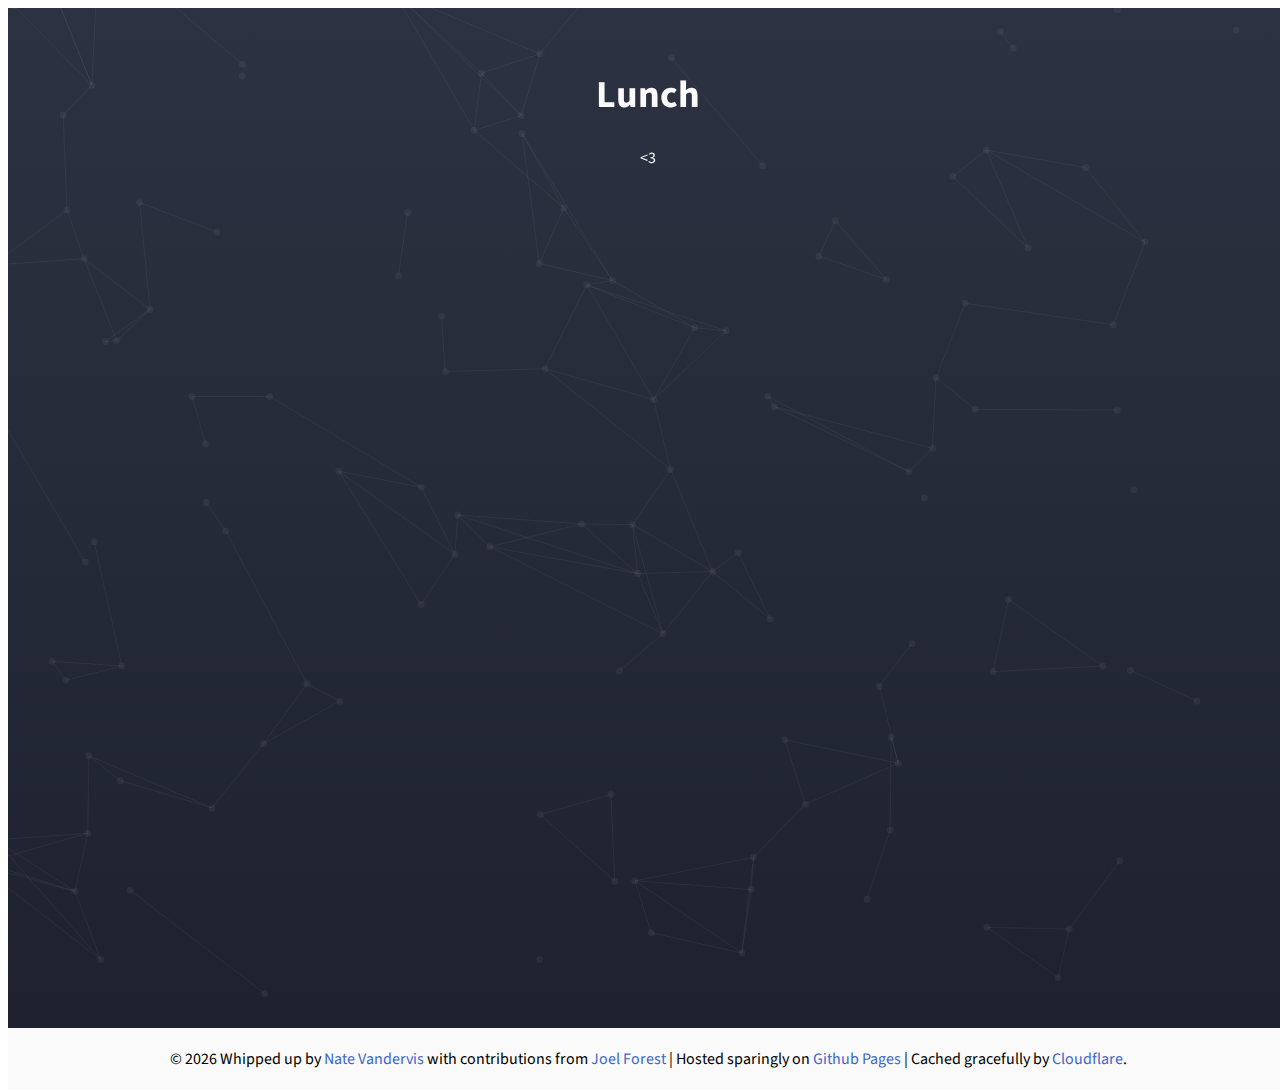
==== index.html @ 73d7c3c2 "Merge pull request #12 from djm204/gh-pages" ====
<!doctype html>
<html lang="en">
  <head>
  <meta charset="utf-8">
  <meta http-equiv="x-ua-compatible" content="ie=edge">
  <title>Lunch - It's what goes down the gullet.</title>
  <meta name="viewport" content="width=device-width, initial-scale=1">
  <meta name="description" content="It's what goes down the gullet... soon to be a SaaS for lunch menus... hang tight... or loose... You do you.">

  <link rel="stylesheet" href="https://fonts.googleapis.com/css?family=Source+Sans+Pro:300,400,600">

  <link href="style.css" rel="stylesheet">
  <link rel="icon" href="favicon.png">

</head>
<body>

    <div class="featured-area">
        <div class="wrapper lunch">

            <h1>Lunch</h1>

            <section></section>

            <!-- <p><span class="veggie"><img src="img/veggie.svg" width="12" height="12" alt="Veggie Icon" /></span>Vegetarian: Spaghetti with veggie bolognaise</p> -->

            <p class="heart"><3</p>

        </div>
    </div>

    <footer class="site-footer">
        <p class="copyright">&copy; <span class="year"></span> Whipped up by <a href="https://hugemuffs.com">Nate Vandervis</a> with contributions from <a href="https://twitter.com/jvforest">Joel Forest</a> | Hosted sparingly on <a href="https://pages.github.com">Github Pages</a> | Cached gracefully by <a href="https://www.cloudflare.com">Cloudflare</a>.</p>
    </footer>

    <script src="https://ajax.googleapis.com/ajax/libs/jquery/2.1.3/jquery.min.js"></script>
    <script src="particleGround.min.js"></script>
    <script src="scripts.js"></script>

    <script>

      !function(l,u,n,c,h){l.GoogleAnalyticsObject=n;l[n]||(l[n]=function(){
      (l[n].q=l[n].q||[]).push(arguments)});l[n].l=+new Date;c=u.createElement('script');
      h=u.scripts[0];c.src='//www.google-analytics.com/analytics.js';
      h.parentNode.insertBefore(c,h)}(window,document,'ga');

      ga('create', 'UA-29923838-4', 'auto');
      ga('send', 'pageview');

    </script>

    <script type="text/javascript">
       $(window).load(function() {
          $('.heart').natorize({
            'enterOn' : 'click',
            'delayTime' : 1000,
          });
        });
    </script>
    <script>
      $(document).ready(function(){

        $.getJSON("https://cdn.contentful.com/spaces/6qqte9wlq16o/entries?access_token=bab0ec81f61331d6e29f5c0e3164d8d506c5ae6957088607c0125a71124177c7", function(data) {
        	var menu = [];
        	$.each(data.items[0].fields, function(key, val) {
        		if (key == "weekStart" || key == "weekEnd" || key == "weekTitle") {
            } else {
        			if (key == "caterer") {
        				if (val == "All Seasons") {
        					menu.push("<p class='caterer'>Catered by: <a href='http://allseasonscatering.ca/' target='_blank'>" + val + "</a></p>");
        				} else {
        					menu.push("<p class='caterer'>Catered by: <a href='http://www.urbanprairiecuisine.com/' target='_blank'>" + val + "</a></p>");
        				}
        			} else {
                if ( key.indexOf('Veg') != -1 ){

                  menu.push("<p><span class='veggie'><img src='img/veggie.svg' width='12' height='12' alt='Veggie Icon' /></span><a class='google-search' href='http://www.google.com/search?q=" + val + "' target='_blank'>" + val + "</a></p>");
                } else {
                        var formattedVal = googler(val);
                        menu.push("<div class='"+ key +"'><h2>" + key + "</h2><p> " + formattedVal + "</p></div>");
                }
        			}
        		}
        	});
        	$("<div/>", {
        		"class": "menu",
        		html: menu.join("").replace(/([,])/g, "<br />")
        	}).appendTo("section");
        });

      });

        function googler(val){

            var items =  val.splice('<br>');
            items.forEach(function(item , index){
                items[index] = "<a class='google-search' href='http://www.google.com/search?q=" + item + "' target='_blank'>" +item+"</a>";
            });

            return items.join('<br>');

        }

    </script>


</body>
</html>
---- style.css ----
html{
  width:100%;
  height:100%;
}

body{
  width:100%;
  height:100%;

  font-family: 'Source Sans Pro', sans-serif;
}

a{
  text-decoration: none;
  color: #3d67c7;
}

a:hover{
  color: #b2bcd1;
}

.wrapper{
  position: relative;
  z-index: 10000;
}

.lunch{
  padding: 0 15px;
}

.featured-area{
    background: #2d3242; /* Old browsers */
    background: -moz-linear-gradient(top, #2d3242 0%, #1e222f 100%); /* FF3.6+ */
    background: -webkit-gradient(linear, left top, left bottom, color-stop(0%,#2d3242), color-stop(100%,#1e222f)); /* Chrome,Safari4+ */
    background: -webkit-linear-gradient(top, #2d3242 0%,#1e222f 100%); /* Chrome10+,Safari5.1+ */
    background: -o-linear-gradient(top, #2d3242 0%,#1e222f 100%); /* Opera 11.10+ */
    background: -ms-linear-gradient(top, #2d3242 0%,#1e222f 100%); /* IE10+ */
    background: linear-gradient(to bottom, #2d3242 0%,#1e222f 100%); /* W3C */
    background-repeat: no-repeat;
    color: #fafafa;

    width: 100%;
    height: auto;
    min-height: 100%;
    position: relative;
    padding: 60px 0;
}

.featured-area canvas{
  position: absolute;
  top: 0;
  left: 0;
  z-index: 1;
}

.featured-area h1{
    margin-top: 0;
    text-align: center;
    font-size: 38px;
}

.featured-area h2{
    text-align: center;
    margin-top: 30px;
}

.featured-area p{
    text-align: center;
}

.caterer{
  font-size: 12px;
  text-align: center;
  color: rgba(255,255,255,0.5);
  font-style: italic;
}


.site-footer{
    padding: 20px 0;
    background: #fafafa;
}

.copyright{
    margin: 0;
    text-align: center;
}

.veggie{
  display: inline-block;
  margin-top: 20px;
}

.veggie svg{
  width: 12px;
  height: auto;
  margin:0 10px 0 0;
}
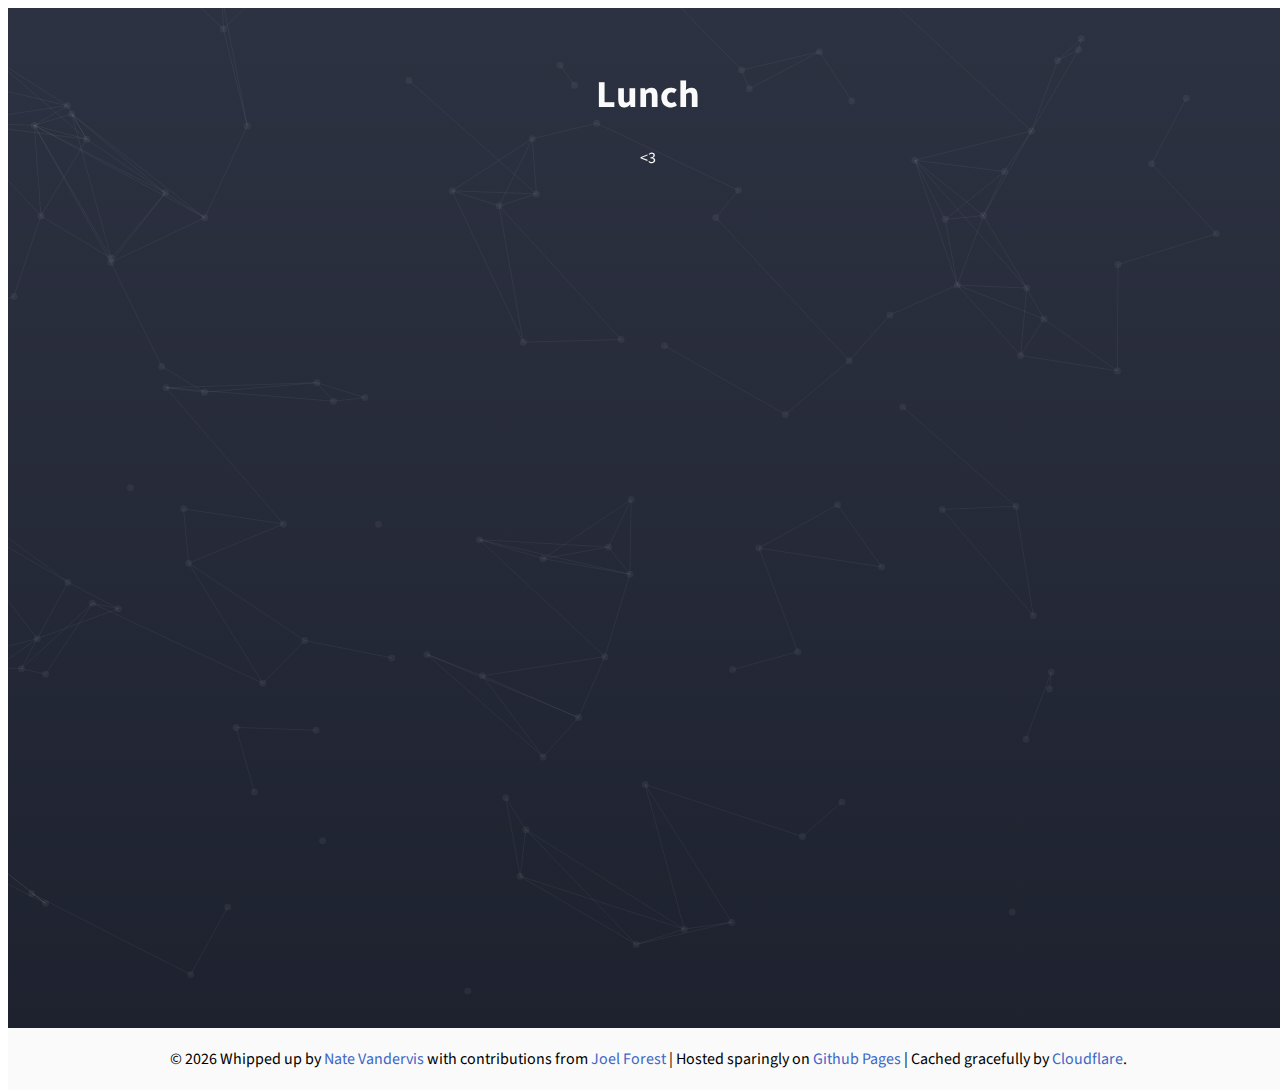
==== commit c17dae4f: "Merge pull request #13 from dbertouille/gh-pages" ====
--- a/index.html
+++ b/index.html
@@ -67,14 +67,14 @@
             } else {
         			if (key == "caterer") {
         				if (val == "All Seasons") {
-        					menu.push("<p class='caterer'>Catered by: <a href='http://allseasonscatering.ca/' target='_blank'>" + val + "</a></p>");
+        					menu.push("<p class='caterer'>Catered by: <a href='http://allseasonscatering.ca/' target='_blank' rel='noopener noreferrer'>" + val + "</a></p>");
         				} else {
-        					menu.push("<p class='caterer'>Catered by: <a href='http://www.urbanprairiecuisine.com/' target='_blank'>" + val + "</a></p>");
+        					menu.push("<p class='caterer'>Catered by: <a href='http://www.urbanprairiecuisine.com/' target='_blank' rel='noopener noreferrer'>" + val + "</a></p>");
         				}
         			} else {
                 if ( key.indexOf('Veg') != -1 ){
 
-                  menu.push("<p><span class='veggie'><img src='img/veggie.svg' width='12' height='12' alt='Veggie Icon' /></span><a class='google-search' href='http://www.google.com/search?q=" + val + "' target='_blank'>" + val + "</a></p>");
+                  menu.push("<p><span class='veggie'><img src='img/veggie.svg' width='12' height='12' alt='Veggie Icon' /></span><a class='google-search' href='http://www.google.com/search?q=" + val + "' target='_blank' rel='noopener noreferrer'>" + val + "</a></p>");
                 } else {
                         var formattedVal = googler(val);
                         menu.push("<div class='"+ key +"'><h2>" + key + "</h2><p> " + formattedVal + "</p></div>");
@@ -94,7 +94,7 @@
 
             var items =  val.splice('<br>');
             items.forEach(function(item , index){
-                items[index] = "<a class='google-search' href='http://www.google.com/search?q=" + item + "' target='_blank'>" +item+"</a>";
+                items[index] = "<a class='google-search' href='http://www.google.com/search?q=" + item + "' target='_blank' rel='noopener noreferrer'>" +item+"</a>";
             });
 
             return items.join('<br>');
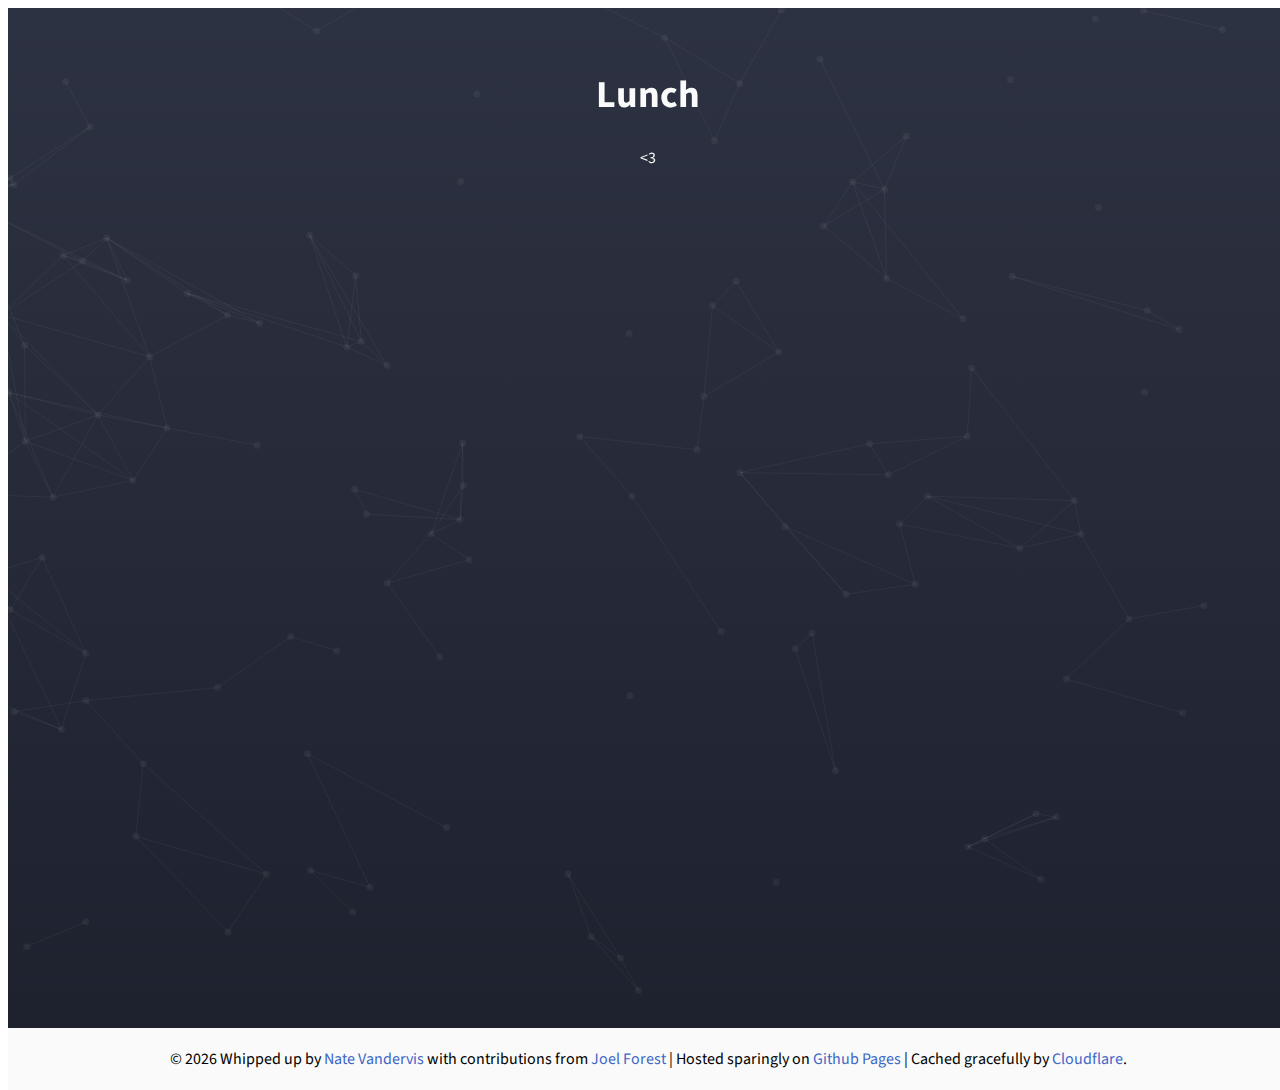
==== commit 5c5f462b: "Changing ad junk" ====
--- a/index.html
+++ b/index.html
@@ -11,6 +11,15 @@
 
   <link href="style.css" rel="stylesheet">
   <link rel="icon" href="favicon.png">
+    
+  <script async src="//pagead2.googlesyndication.com/pagead/js/adsbygoogle.js"></script>
+  <script>
+    (adsbygoogle = window.adsbygoogle || []).push({
+      google_ad_client: "ca-pub-4890387757973320",
+      enable_page_level_ads: true
+    });
+  </script>
+
 
 </head>
 <body>
@@ -74,7 +83,7 @@
         			} else {
                 if ( key.indexOf('Veg') != -1 ){
 
-                  menu.push("<p><span class='veggie'><img src='img/veggie.svg' width='12' height='12' alt='Veggie Icon' /></span><a class='google-search' href='http://www.google.com/search?q=" + val + "' target='_blank' rel='noopener noreferrer'>" + val + "</a></p>");
+                  menu.push("<p><span class='veggie'><img src='img/veggie.svg' width='12' height='12' alt='Veggie Icon' /></span><a class='google-search' href='http://www.google.com/search?q=" + encodeSearchQuery(val) + "' target='_blank' rel='noopener noreferrer'>" + val + "</a></p>");
                 } else {
                         var formattedVal = googler(val);
                         menu.push("<div class='"+ key +"'><h2>" + key + "</h2><p> " + formattedVal + "</p></div>");
@@ -94,15 +103,18 @@
 
             var items =  val.splice('<br>');
             items.forEach(function(item , index){
-                items[index] = "<a class='google-search' href='http://www.google.com/search?q=" + item + "' target='_blank' rel='noopener noreferrer'>" +item+"</a>";
+                items[index] = "<a class='google-search' href='http://www.google.com/search?q=" + encodeSearchQuery(item) + "' target='_blank' rel='noopener noreferrer'>" +item+"</a>";
             });
 
             return items.join('<br>');
 
         }
 
+        function encodeSearchQuery(val) {
+          return encodeURIComponent(val).replace("'", "%27");
+        }
+
     </script>
-
 
 </body>
 </html>
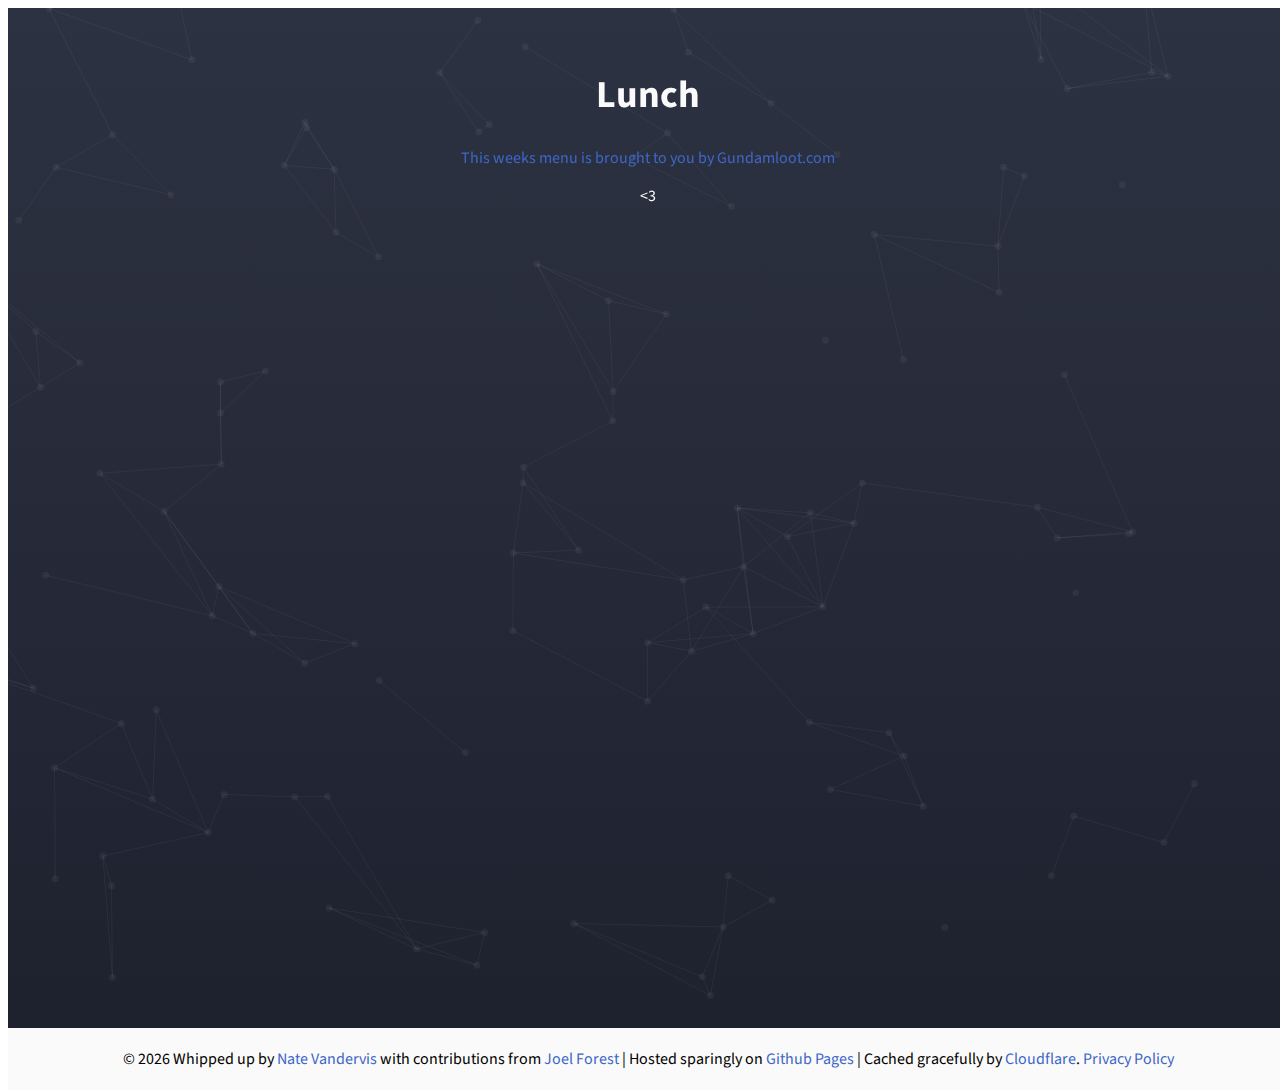
==== commit 367e7e22: "💸First ad.... fight me" ====
--- a/index.html
+++ b/index.html
@@ -28,6 +28,12 @@
         <div class="wrapper lunch">
 
             <h1>Lunch</h1>
+          
+            <div class="totally-not-an-ad">
+              <a href="https://gundamloot.com/">
+                <p>This weeks menu is brought to you by Gundamloot.com</p>
+              </a>
+            </div>
 
             <section></section>
 
@@ -39,7 +45,7 @@
     </div>
 
     <footer class="site-footer">
-        <p class="copyright">&copy; <span class="year"></span> Whipped up by <a href="https://hugemuffs.com">Nate Vandervis</a> with contributions from <a href="https://twitter.com/jvforest">Joel Forest</a> | Hosted sparingly on <a href="https://pages.github.com">Github Pages</a> | Cached gracefully by <a href="https://www.cloudflare.com">Cloudflare</a>.</p>
+        <p class="copyright">&copy; <span class="year"></span> Whipped up by <a href="https://hugemuffs.com">Nate Vandervis</a> with contributions from <a href="https://twitter.com/jvforest">Joel Forest</a> | Hosted sparingly on <a href="https://pages.github.com">Github Pages</a> | Cached gracefully by <a href="https://www.cloudflare.com">Cloudflare</a>. <a href="/privacy.txt">Privacy Policy</a></p>
     </footer>
 
     <script src="https://ajax.googleapis.com/ajax/libs/jquery/2.1.3/jquery.min.js"></script>
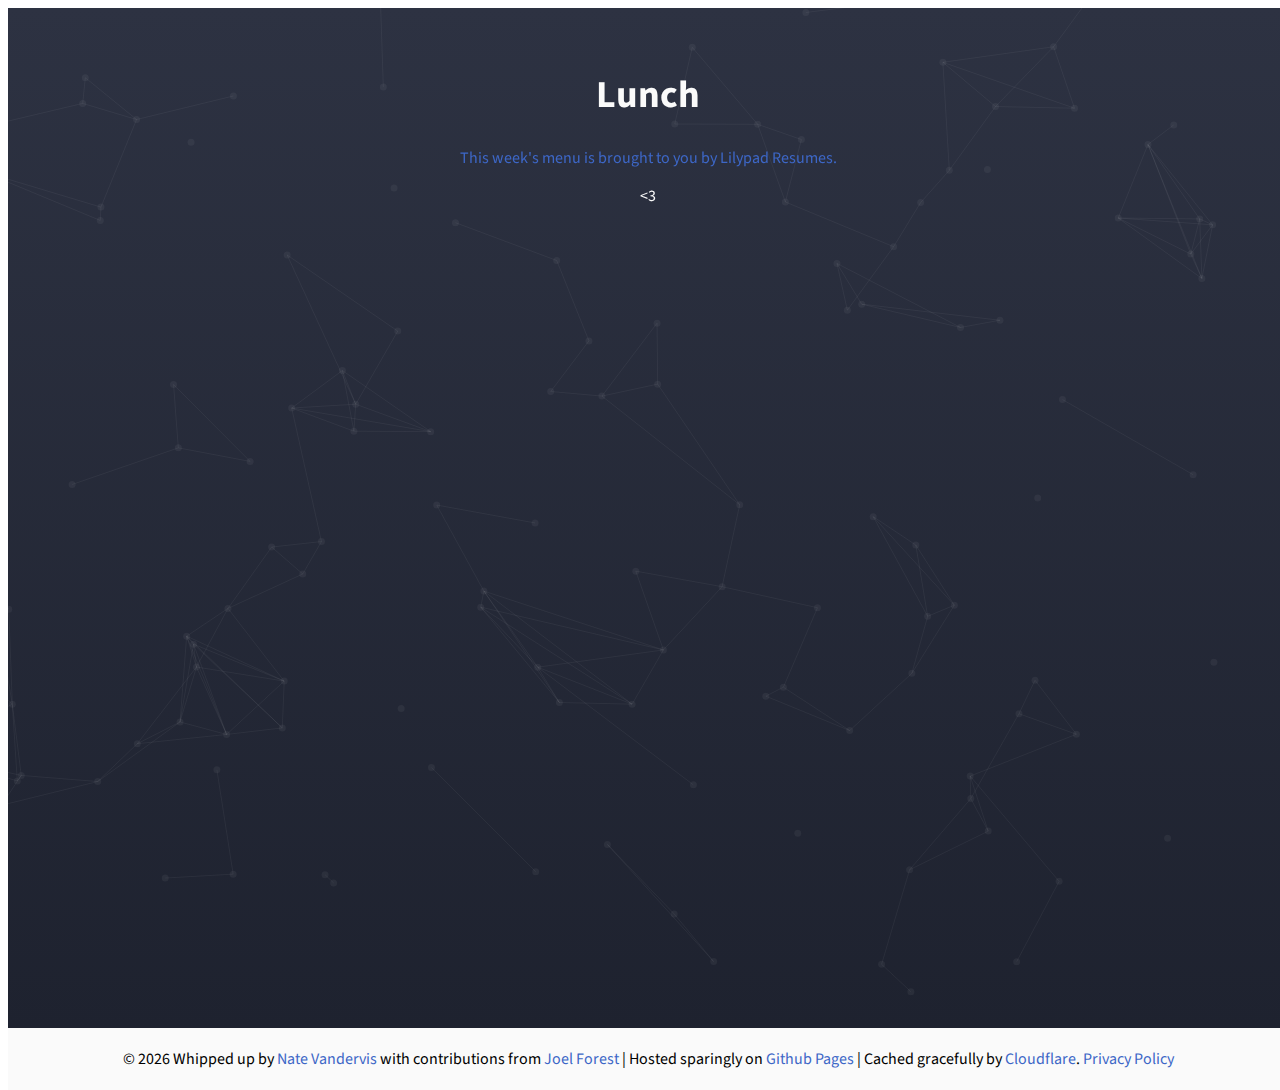
==== commit 9bbc4c70: "Changing ad" ====
--- a/index.html
+++ b/index.html
@@ -30,8 +30,8 @@
             <h1>Lunch</h1>
           
             <div class="totally-not-an-ad">
-              <a href="https://gundamloot.com/">
-                <p>This weeks menu is brought to you by Gundamloot.com</p>
+              <a href="lilypadresumes.com">
+                <p>This week's menu is brought to you by Lilypad Resumes.</p>
               </a>
             </div>
 
@@ -78,7 +78,7 @@
         $.getJSON("https://cdn.contentful.com/spaces/6qqte9wlq16o/entries?access_token=bab0ec81f61331d6e29f5c0e3164d8d506c5ae6957088607c0125a71124177c7", function(data) {
         	var menu = [];
         	$.each(data.items[0].fields, function(key, val) {
-        		if (key == "weekStart" || key == "weekEnd" || key == "weekTitle") {
+        		if (key == "weekStart" || key == "weekEnd" || key == "weekTitle" || key == "sponsor" || key == "sponsorLink") {
             } else {
         			if (key == "caterer") {
         				if (val == "All Seasons") {
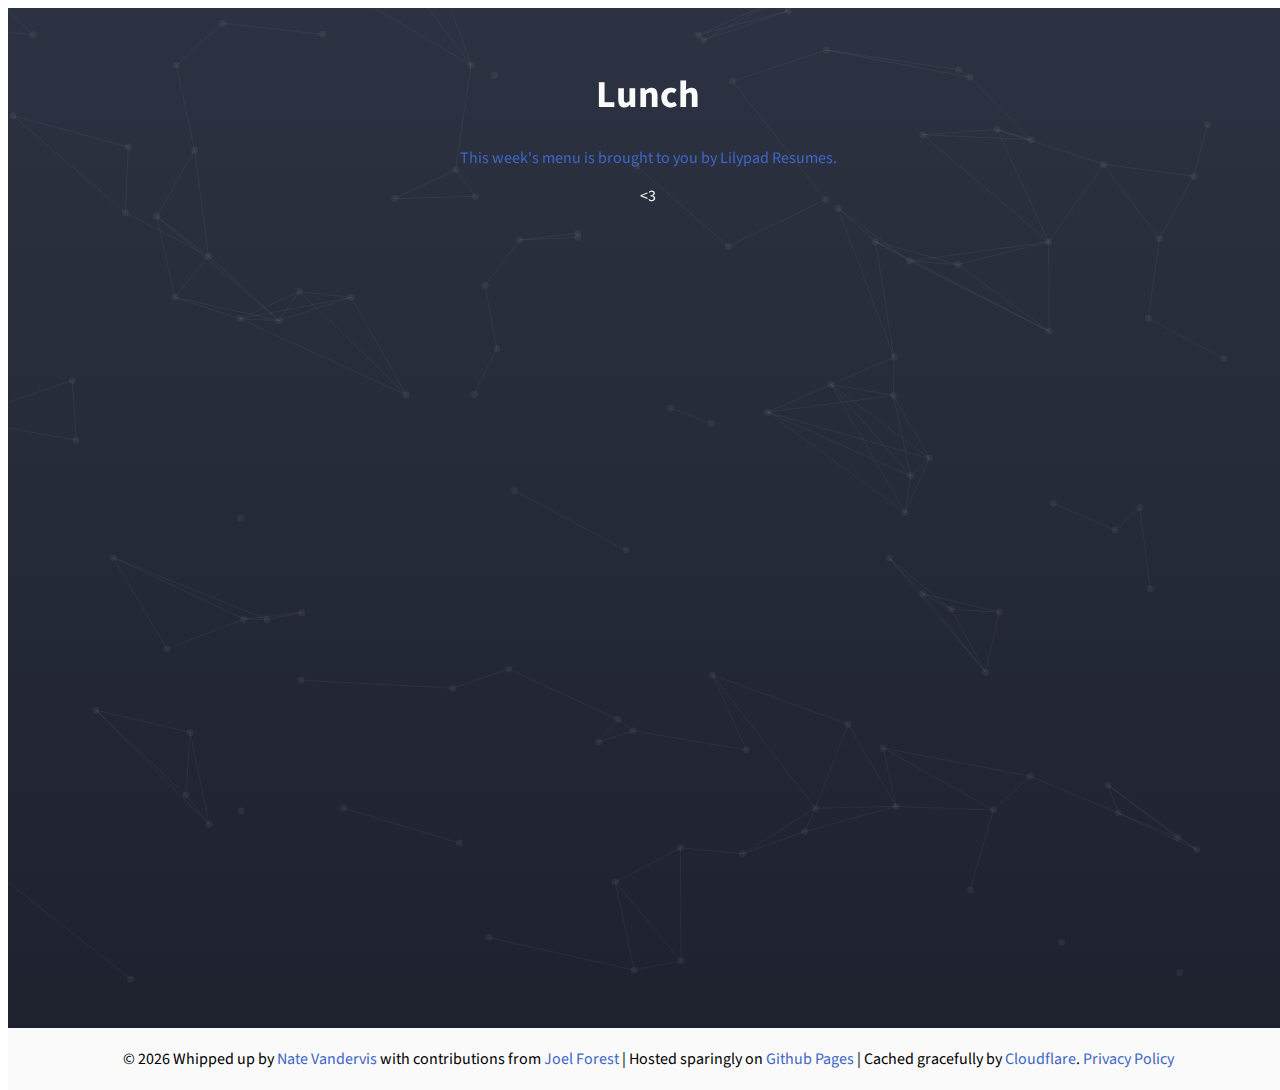
==== commit 0932babd: "Update index.html" ====
--- a/index.html
+++ b/index.html
@@ -30,7 +30,7 @@
             <h1>Lunch</h1>
           
             <div class="totally-not-an-ad">
-              <a href="lilypadresumes.com">
+              <a href="https://lilypadresumes.com">
                 <p>This week's menu is brought to you by Lilypad Resumes.</p>
               </a>
             </div>
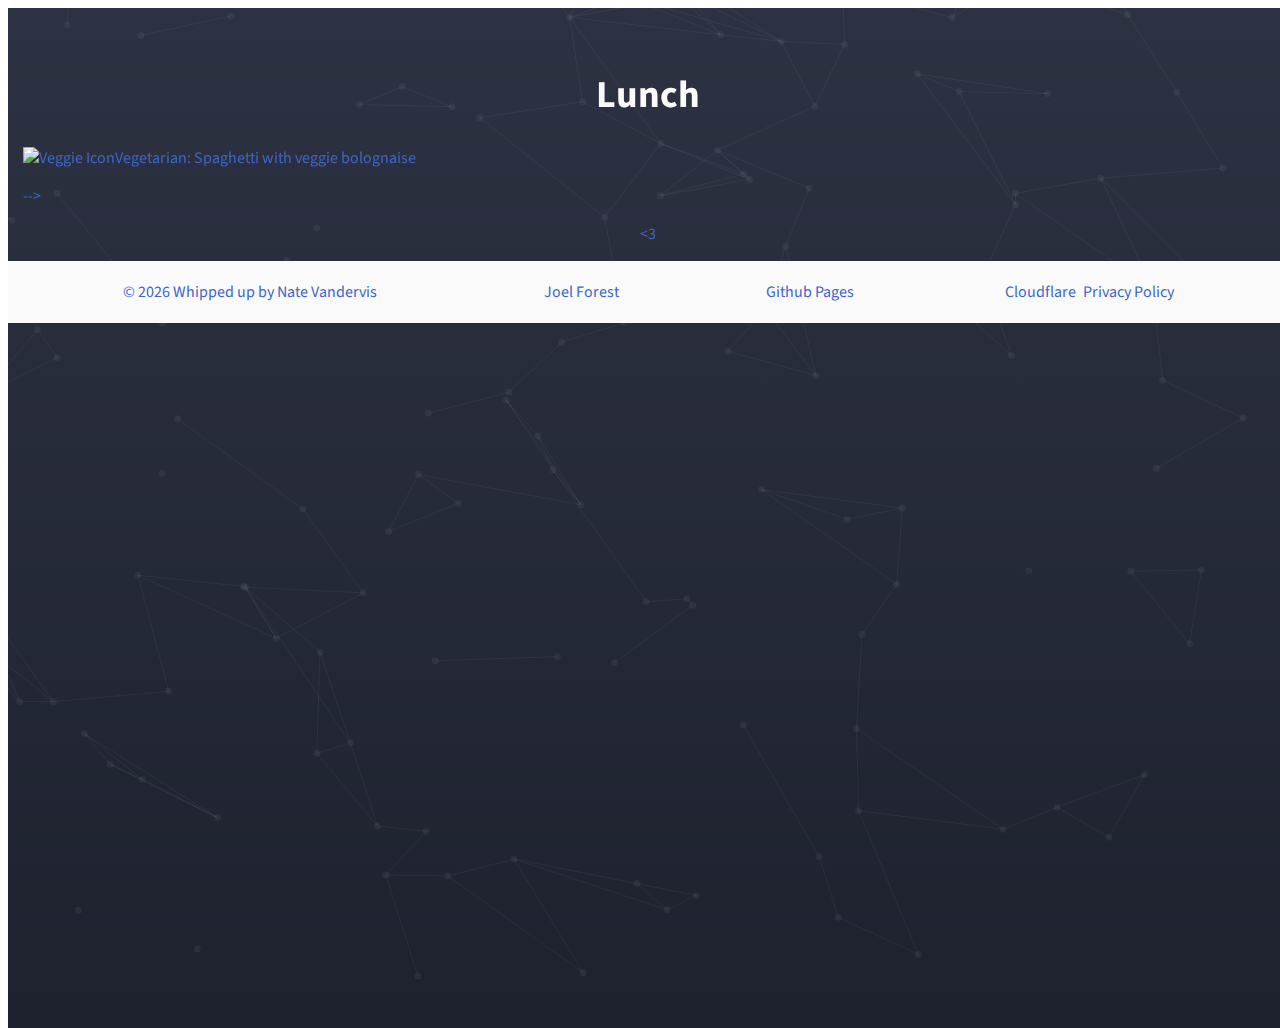
==== commit 30e701b8: "Update index.html" ====
--- a/index.html
+++ b/index.html
@@ -30,7 +30,7 @@
             <h1>Lunch</h1>
           
             <div class="totally-not-an-ad">
-              <a href="https://lilypadresumes.com">
+              <a href="https://lilypadresumes.com/?ref=lunch>
                 <p>This week's menu is brought to you by Lilypad Resumes.</p>
               </a>
             </div>
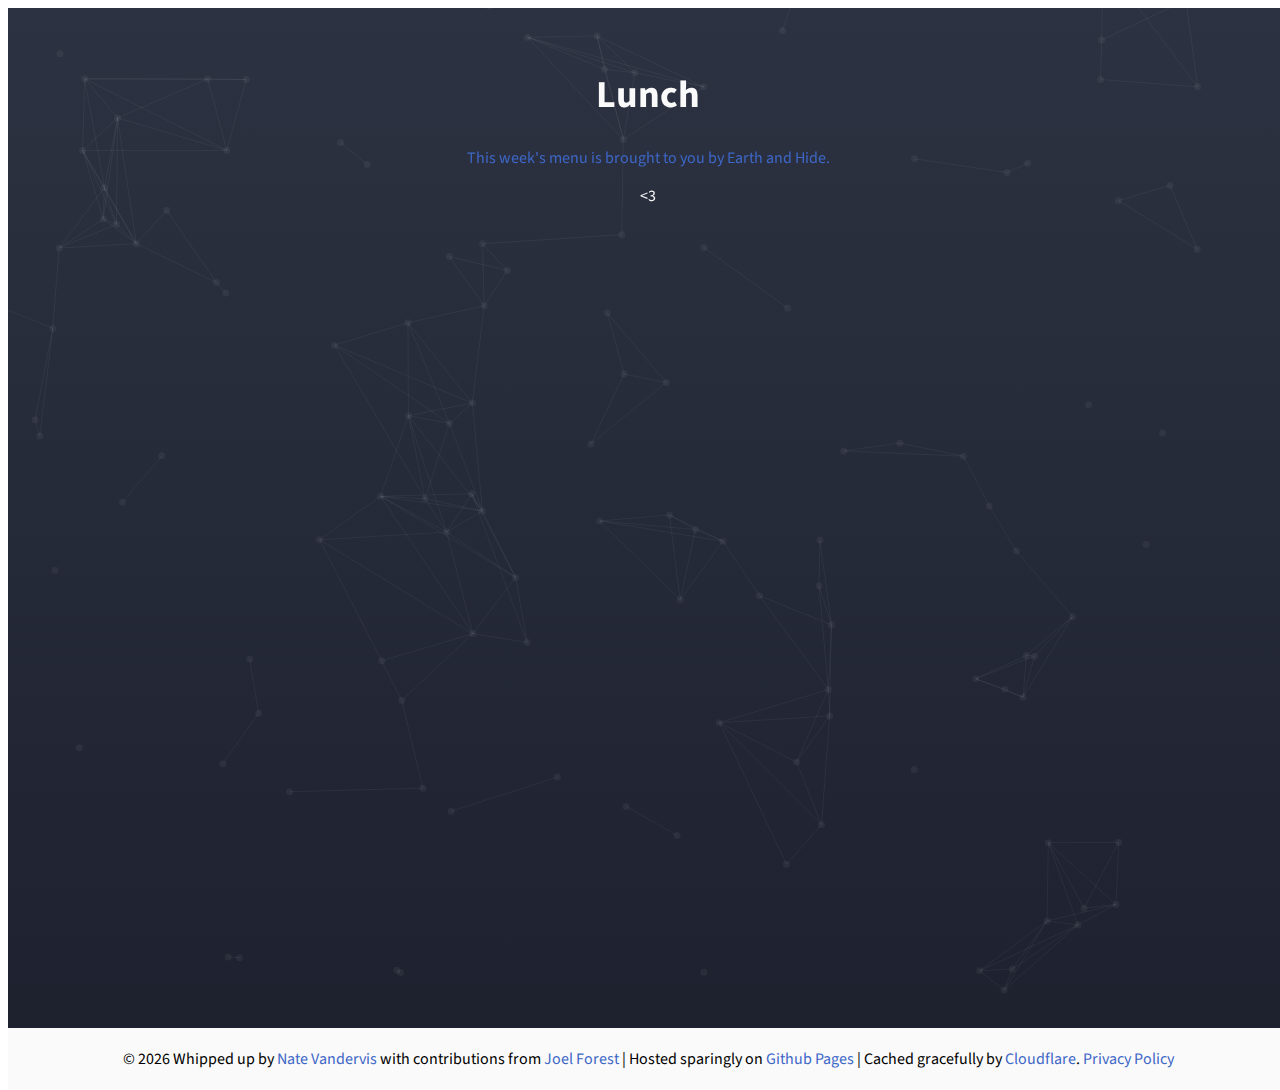
==== commit b36d4991: "💸Updating ad" ====
--- a/index.html
+++ b/index.html
@@ -30,8 +30,8 @@
             <h1>Lunch</h1>
           
             <div class="totally-not-an-ad">
-              <a href="https://lilypadresumes.com/?ref=lunch>
-                <p>This week's menu is brought to you by Lilypad Resumes.</p>
+              <a href="https://earthandhide.com/?ref=lunch">
+                <p>This week's menu is brought to you by Earth and Hide.</p>
               </a>
             </div>
 
